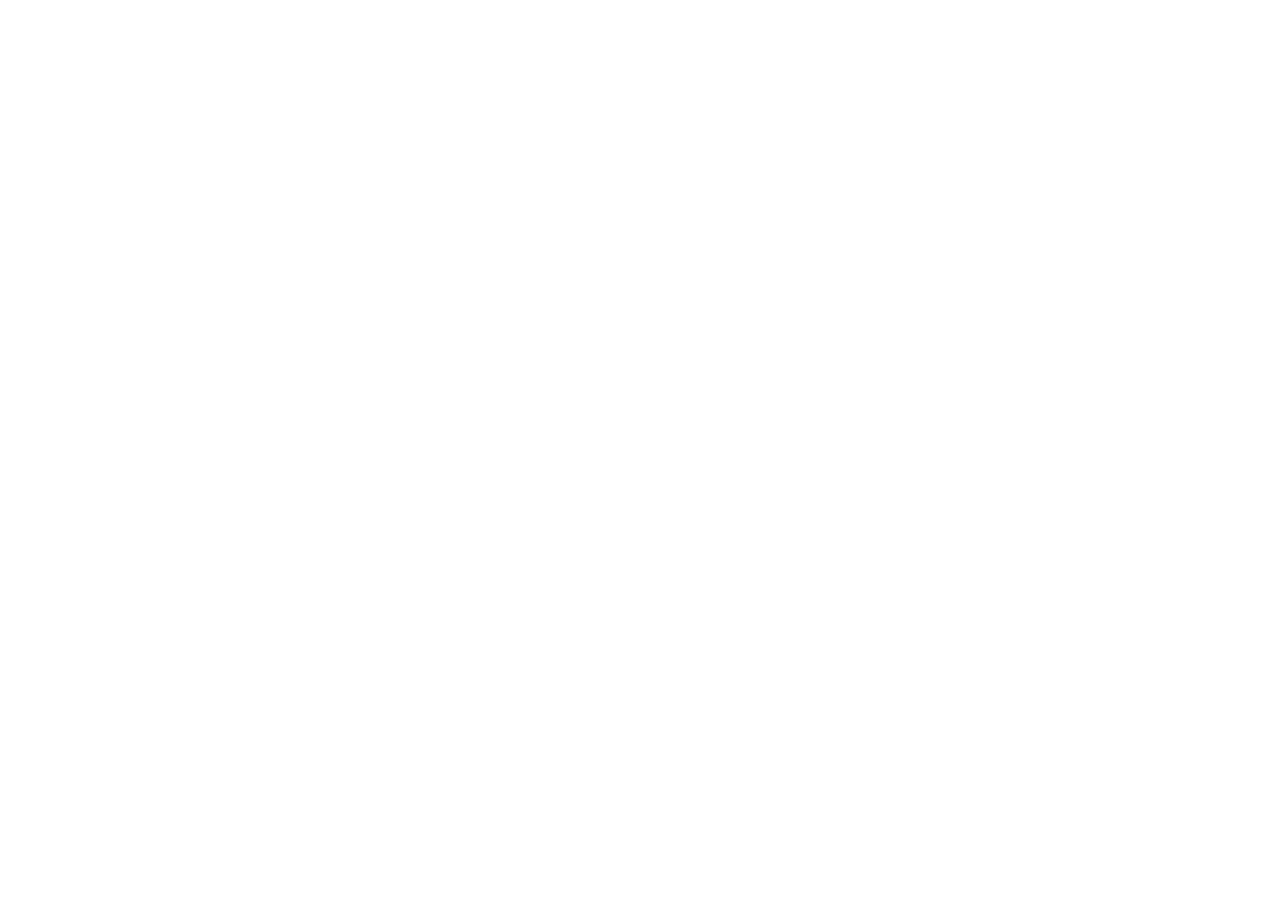
==== Netflixclone.html @ 786cbad8 "Netflix clone" ====
<!DOCTYPE html>
<html lang="en">
<head>
    <meta charset="UTF-8">
    <meta name="viewport" content="width=device-width, initial-scale=1.0">
    <title>Netflix.com</title>
</head>
<body>
    <main>
        
    </main>    
</body>
</html>
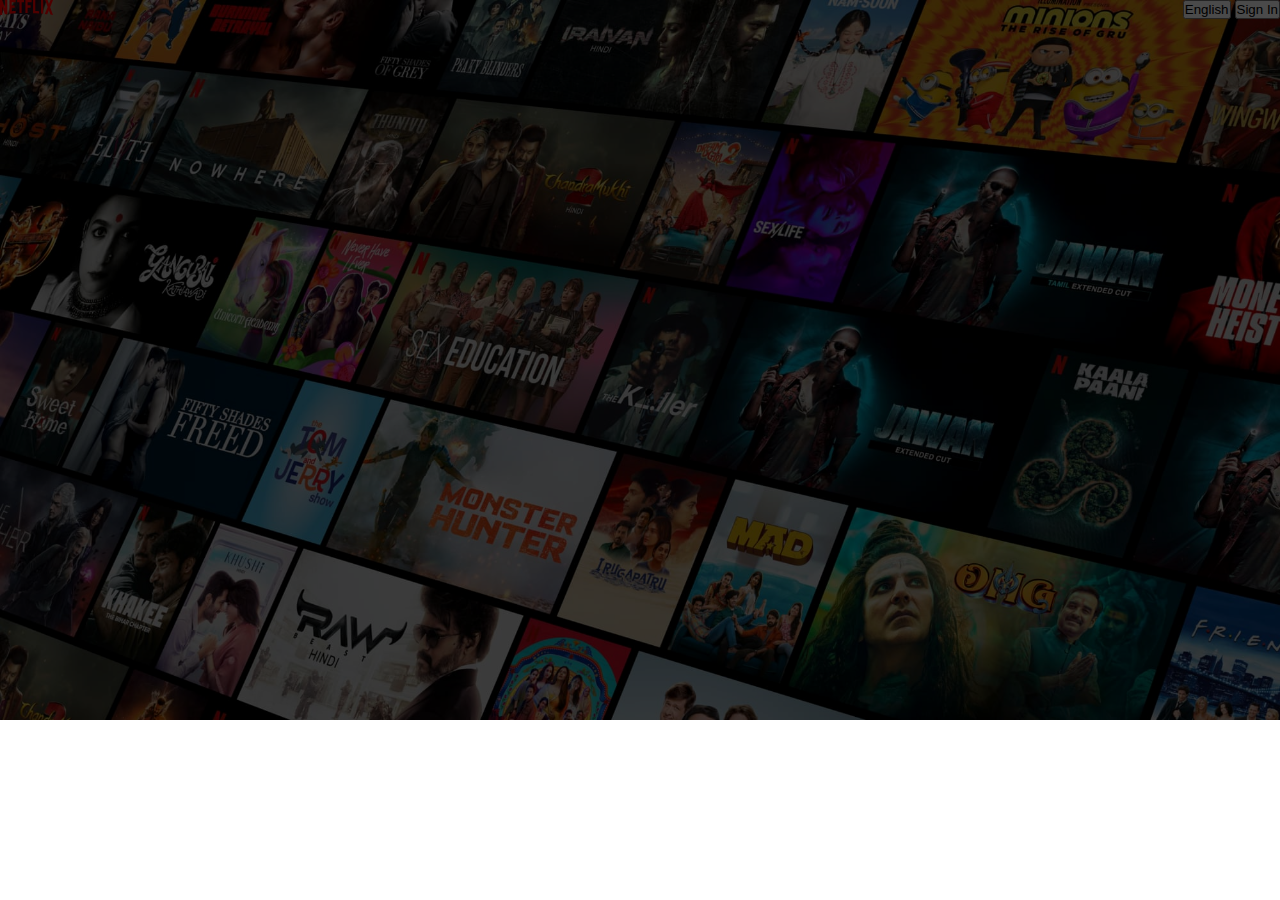
==== commit 5e504aa5: "started Netflix clone" ====
--- a/Netflixclone.html
+++ b/Netflixclone.html
@@ -4,10 +4,22 @@
     <meta charset="UTF-8">
     <meta name="viewport" content="width=device-width, initial-scale=1.0">
     <title>Netflix.com</title>
+    <link rel="stylesheet" href="Netflix.css"></link>
 </head>
 <body>
-    <main>
-        
+        <div class="main">
+            <nav>
+                <span><img width="53" src="assets/images/logo.svg"></span>
+                <div>
+                    <button>English</button>
+                    <button>Sign In</button>
+                </div>
+            </nav>
+            <div class="box">
+
+            </div>
+
+        </div>
     </main>    
 </body>
 </html>--- a/Netflix.css
+++ b/Netflix.css
@@ -0,0 +1,32 @@
+*{
+    margin: 0;
+    padding: 0;
+}
+
+.main{
+    background-image: url("assets/images/bg.jpg");
+    background-position: center center;
+    background-size: max(1000px, 100vw);
+    background-repeat: no-repeat;
+    height: 80vh;
+    position: relative;
+
+}
+.main .box{
+    height: 80vh;
+    width: 100%;
+    opacity: 0.69;
+    position: absolute;
+    top:0;
+    background-color: black;
+
+}
+nav{
+    max-width: 80wh;
+    justify-content: space-between;
+    margin: auto;
+    display: flex;
+    align-items: center;
+    height: 62x;
+    
+}
